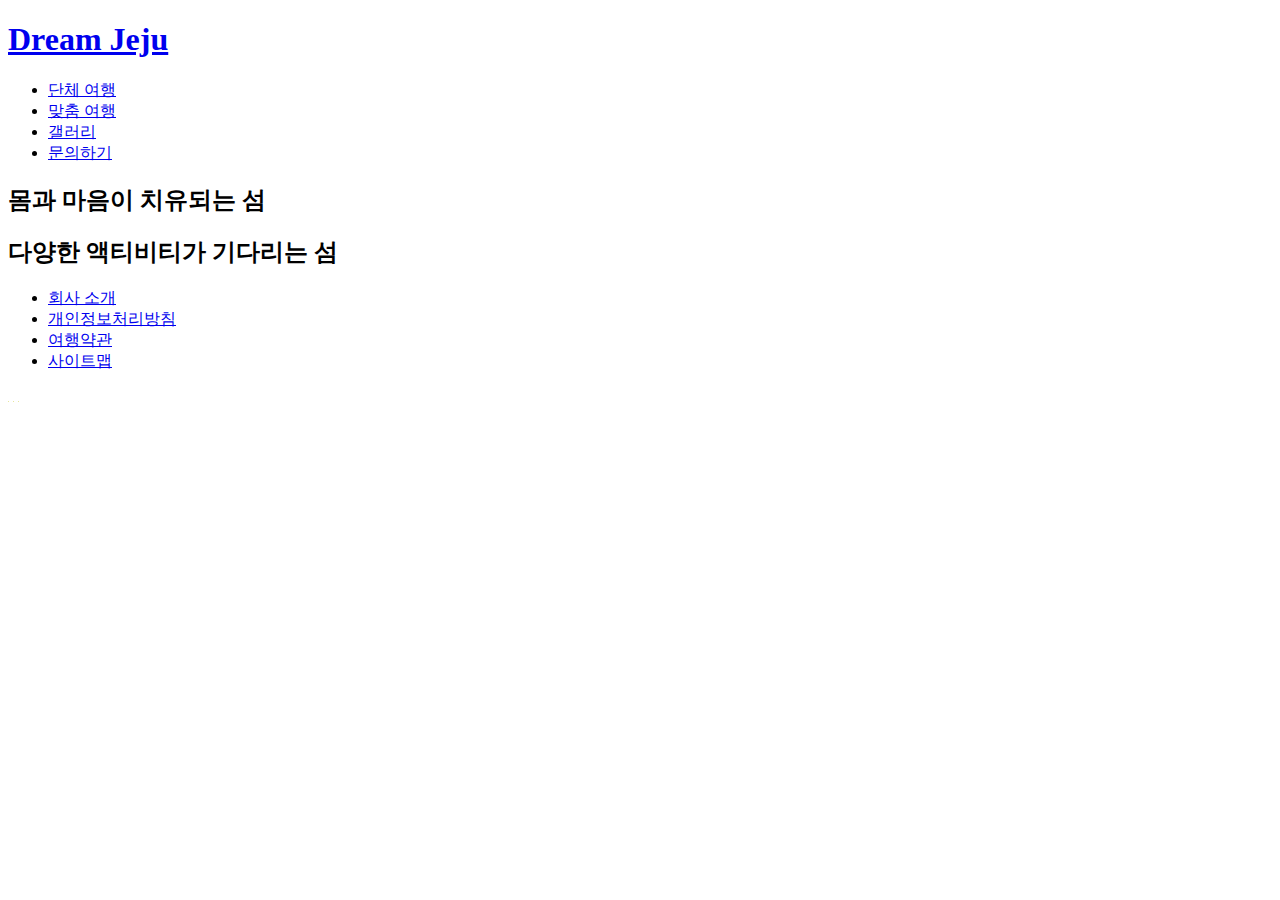
==== index.html @ fdaf9034 "Rename html.html to index.html" ====
<!DOCTYPE html>
<html lang="ko">
<head>
    <meta charset="UTF-8">
    <meta http-equiv="X-UA-Compatible" content="IE=edge">
    <title>Document</title>
</head>
<body>
    <div class="container">
        <header>
            <div id="logo">
                <a href="#"><h1>Dream Jeju</h1></a>
            </div>
            <nav>
                <ul id="topMenu">
                    <li><a href="#">단체 여행</a></li>
                    <li><a href="#">맞춤 여행</a></li>
                    <li><a href="#">갤러리</a></li>
                    <li><a href="#">문의하기</a></li>
                </ul>                
            </nav>
        </header>
        <main class="contents">
            <section id="headling">
                <h2>몸과 마음이 치유되는 섬</h2>
            </section>
            <section id="activity">
                <h2>다양한 액티비티가 기다리는 섬</h2>
            </section>
        </main>
        <footer>
            <div if="bottonMenu"> 
                <ul>
                    <li><a href="#">회사 소개</a></li>
                    <li><a href="#">개인정보처리방침</a></li>
                    <li><a href="#">여행약관</a></li>
                    <li><a href="#">사이트맵</a></li>
                </ul>
            </div>
        </footer>
    </div>
    <div class="test">
        <img src="img/sg.png" alt="초코칩" width="1">
        <img src="img/sg.png" alt="초코칩" width="1">
        <img src="img/sg.png" alt="초코칩" width="1">
    </div>
</body>
</html>
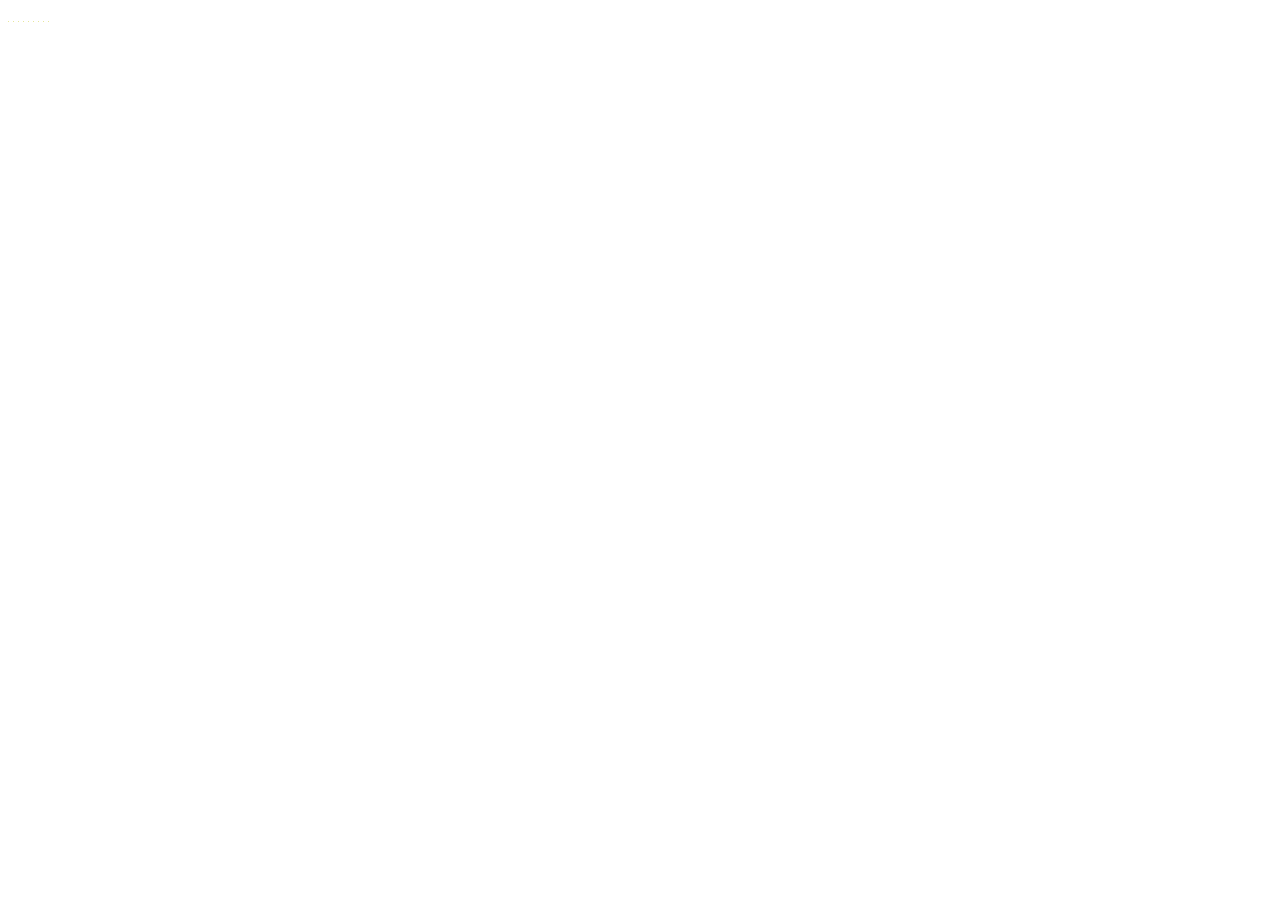
==== commit 64d6d9f1: "cj" ====
--- a/index.html
+++ b/index.html
@@ -6,7 +6,7 @@
     <title>Document</title>
 </head>
 <body>
-    <div class="container">
+    <!-- <div class="container">
         <header>
             <div id="logo">
                 <a href="#"><h1>Dream Jeju</h1></a>
@@ -38,11 +38,26 @@
                 </ul>
             </div>
         </footer>
-    </div>
+    </div> -->
     <div class="test">
         <img src="img/sg.png" alt="초코칩" width="1">
         <img src="img/sg.png" alt="초코칩" width="1">
         <img src="img/sg.png" alt="초코칩" width="1">
+        <img src="img/sg.png" alt="초코칩" width="1">
+        <img src="img/sg.png" alt="초코칩" width="1">
+        <img src="img/sg.png" alt="초코칩" width="1">
+        <img src="img/sg.png" alt="초코칩" width="1">
+        <img src="img/sg.png" alt="초코칩" width="1">
+        <img src="img/sg.png" alt="초코칩" width="1">
+        <div>
+            <div></div>
+            <div>
+                <div>
+                    <!-- 최지우 ❤ 최지수 -->
+                </div>
+            </div>
+            <div></div>
+        </div>
     </div>
 </body>
 </html>
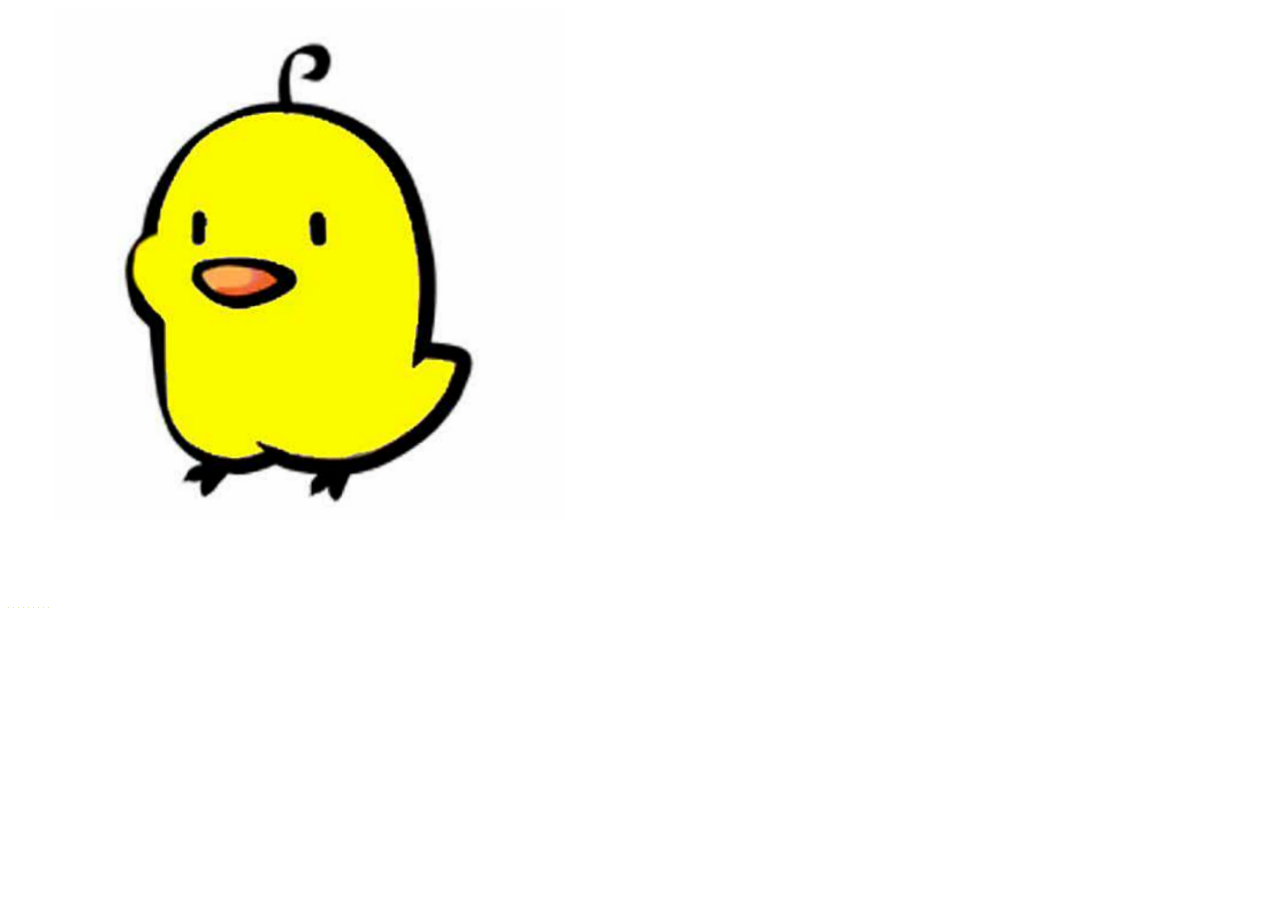
==== commit 465c6777: "cj update" ====
--- a/index.html
+++ b/index.html
@@ -4,6 +4,18 @@
     <meta charset="UTF-8">
     <meta http-equiv="X-UA-Compatible" content="IE=edge">
     <title>Document</title>
+    <style>
+        a#cj_fake {
+            display:inline-block;
+            width:600px;
+            height:600px;
+          background:url('img/sg.png') no-repeat;
+        }
+        
+        a#cj_fake:hover{
+          background:url('img/cj_그런건없다.png') no-repeat;
+        }
+        </style>
 </head>
 <body>
     <!-- <div class="container">
@@ -49,14 +61,19 @@
         <img src="img/sg.png" alt="초코칩" width="1">
         <img src="img/sg.png" alt="초코칩" width="1">
         <img src="img/sg.png" alt="초코칩" width="1">
+        <a href="https://naver.com" id="cj_fake"></a>
         <div>
-            <div></div>
+            <div>
+                <div></div>
+            </div>
             <div>
                 <div>
                     <!-- 최지우 ❤ 최지수 -->
                 </div>
             </div>
-            <div></div>
+            <div>
+                <div></div>
+            </div>
         </div>
     </div>
 </body>
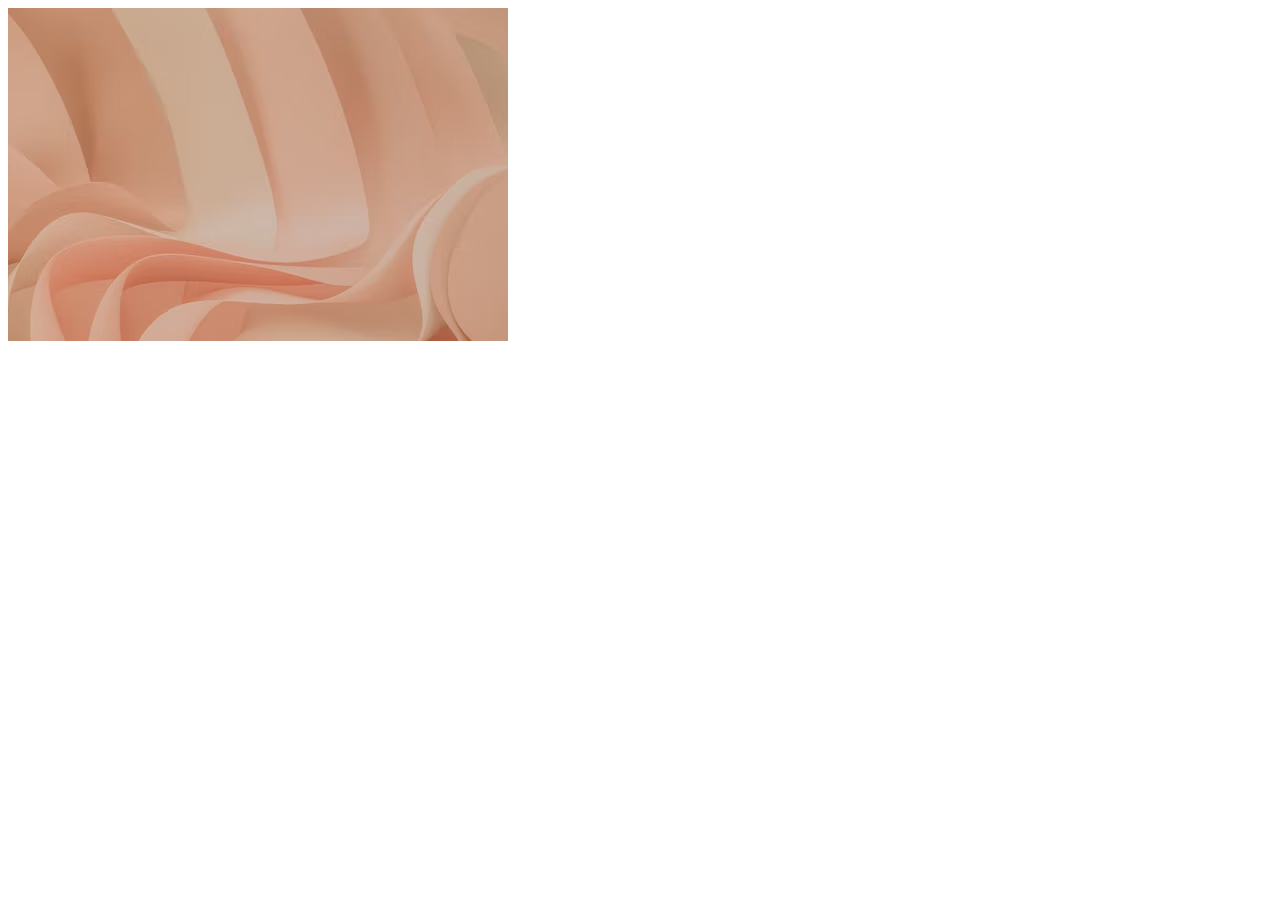
==== commit c874dd37: "11/2" ====
--- a/index.html
+++ b/index.html
@@ -4,77 +4,12 @@
     <meta charset="UTF-8">
     <meta http-equiv="X-UA-Compatible" content="IE=edge">
     <title>Document</title>
-    <style>
-        a#cj_fake {
-            display:inline-block;
-            width:600px;
-            height:600px;
-          background:url('img/sg.png') no-repeat;
-        }
-        
-        a#cj_fake:hover{
-          background:url('img/cj_그런건없다.png') no-repeat;
-        }
-        </style>
+    <link rel="stylesheet" href="css.css"
 </head>
 <body>
-    <!-- <div class="container">
-        <header>
-            <div id="logo">
-                <a href="#"><h1>Dream Jeju</h1></a>
-            </div>
-            <nav>
-                <ul id="topMenu">
-                    <li><a href="#">단체 여행</a></li>
-                    <li><a href="#">맞춤 여행</a></li>
-                    <li><a href="#">갤러리</a></li>
-                    <li><a href="#">문의하기</a></li>
-                </ul>                
-            </nav>
-        </header>
-        <main class="contents">
-            <section id="headling">
-                <h2>몸과 마음이 치유되는 섬</h2>
-            </section>
-            <section id="activity">
-                <h2>다양한 액티비티가 기다리는 섬</h2>
-            </section>
-        </main>
-        <footer>
-            <div if="bottonMenu"> 
-                <ul>
-                    <li><a href="#">회사 소개</a></li>
-                    <li><a href="#">개인정보처리방침</a></li>
-                    <li><a href="#">여행약관</a></li>
-                    <li><a href="#">사이트맵</a></li>
-                </ul>
-            </div>
-        </footer>
-    </div> -->
-    <div class="test">
-        <img src="img/sg.png" alt="초코칩" width="1">
-        <img src="img/sg.png" alt="초코칩" width="1">
-        <img src="img/sg.png" alt="초코칩" width="1">
-        <img src="img/sg.png" alt="초코칩" width="1">
-        <img src="img/sg.png" alt="초코칩" width="1">
-        <img src="img/sg.png" alt="초코칩" width="1">
-        <img src="img/sg.png" alt="초코칩" width="1">
-        <img src="img/sg.png" alt="초코칩" width="1">
-        <img src="img/sg.png" alt="초코칩" width="1">
-        <a href="https://naver.com" id="cj_fake"></a>
-        <div>
-            <div>
-                <div></div>
-            </div>
-            <div>
-                <div>
-                    <!-- 최지우 ❤ 최지수 -->
-                </div>
-            </div>
-            <div>
-                <div></div>
-            </div>
-        </div>
+    <div id="test">
+        <img src="img/background_1.jpg" alt="배경">
+        <h1></h1>
     </div>
 </body>
 </html>
--- a/css.css
+++ b/css.css
@@ -0,0 +1,10 @@
+button{
+    width: 120px;
+    height: 40px;
+    background-color: #004fff;
+    color: white;
+    box-shadow: 0 4px 16px rgba(0, 79, 255, 0.3);
+    font-size: 16px;
+    font-weight: bold;
+    border-radius: 20px;
+}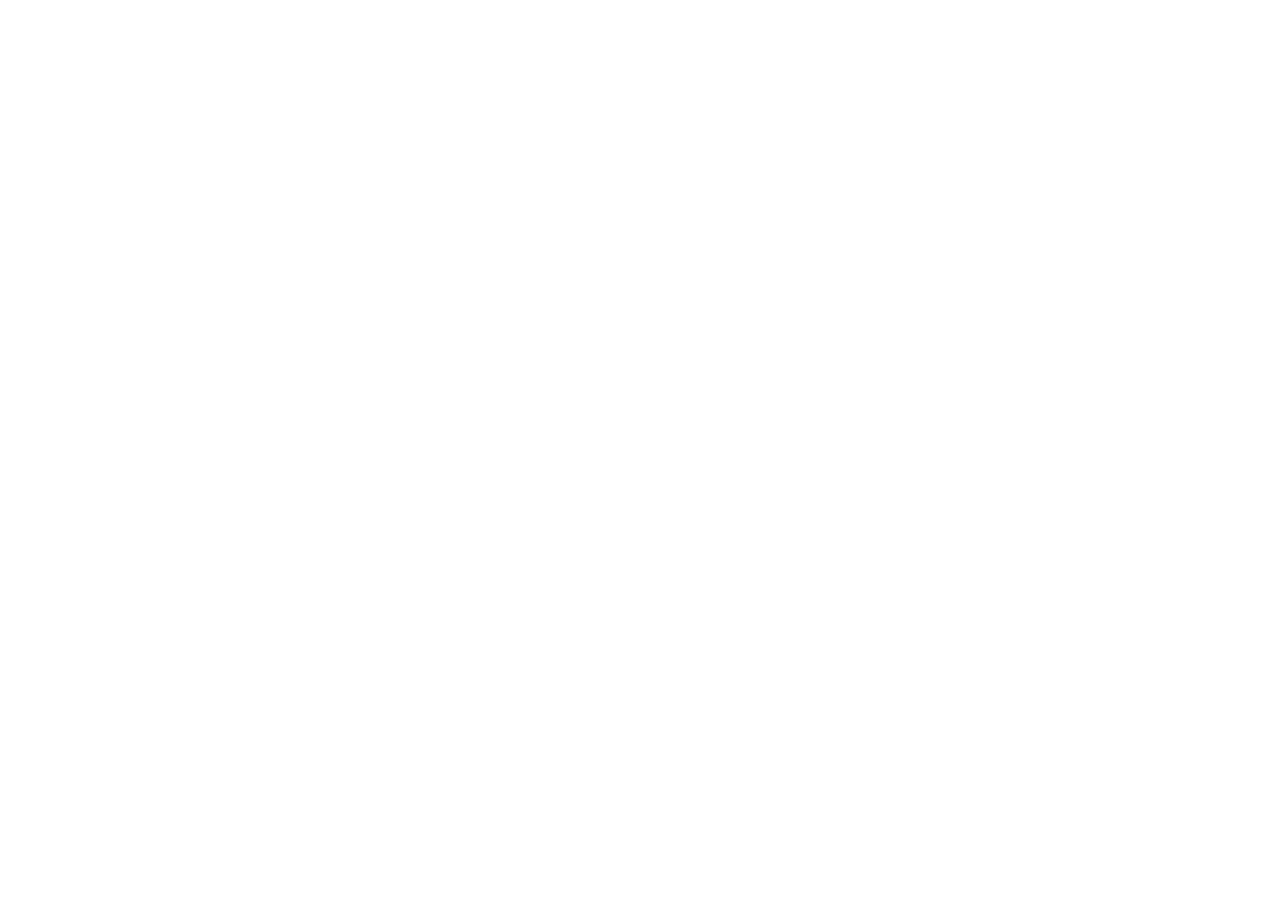
==== commit 1010e121: "풀스크린테스트" ====
--- a/index.html
+++ b/index.html
@@ -3,13 +3,22 @@
 <head>
     <meta charset="UTF-8">
     <meta http-equiv="X-UA-Compatible" content="IE=edge">
-    <title>Document</title>
-    <link rel="stylesheet" href="css.css"
+    <title>대학지도</title>
+    <link rel="stylesheet" href="css.css"/>
+    <script src="js.js"></script>
 </head>
 <body>
-    <div id="test">
-        <img src="img/background_1.jpg" alt="배경">
-        <h1></h1>
-    </div>
+    <script type="text/javascript" src="https://openapi.map.naver.com/openapi/v3/maps.js?ncpClientId=d343fja302&callback=initMap"></script>
+    <script type="text/javascript">
+        var map = null;
+
+        function initMap() {
+            map = new naver.maps.Map('map', {
+                center: new naver.maps.LatLng(37.3595704, 127.105399),
+                zoom: 10
+            });
+        }
+    </script>
+    <div id="map" tabindex="0" style="width: 100%; height: 100%;"></div>
 </body>
 </html>
